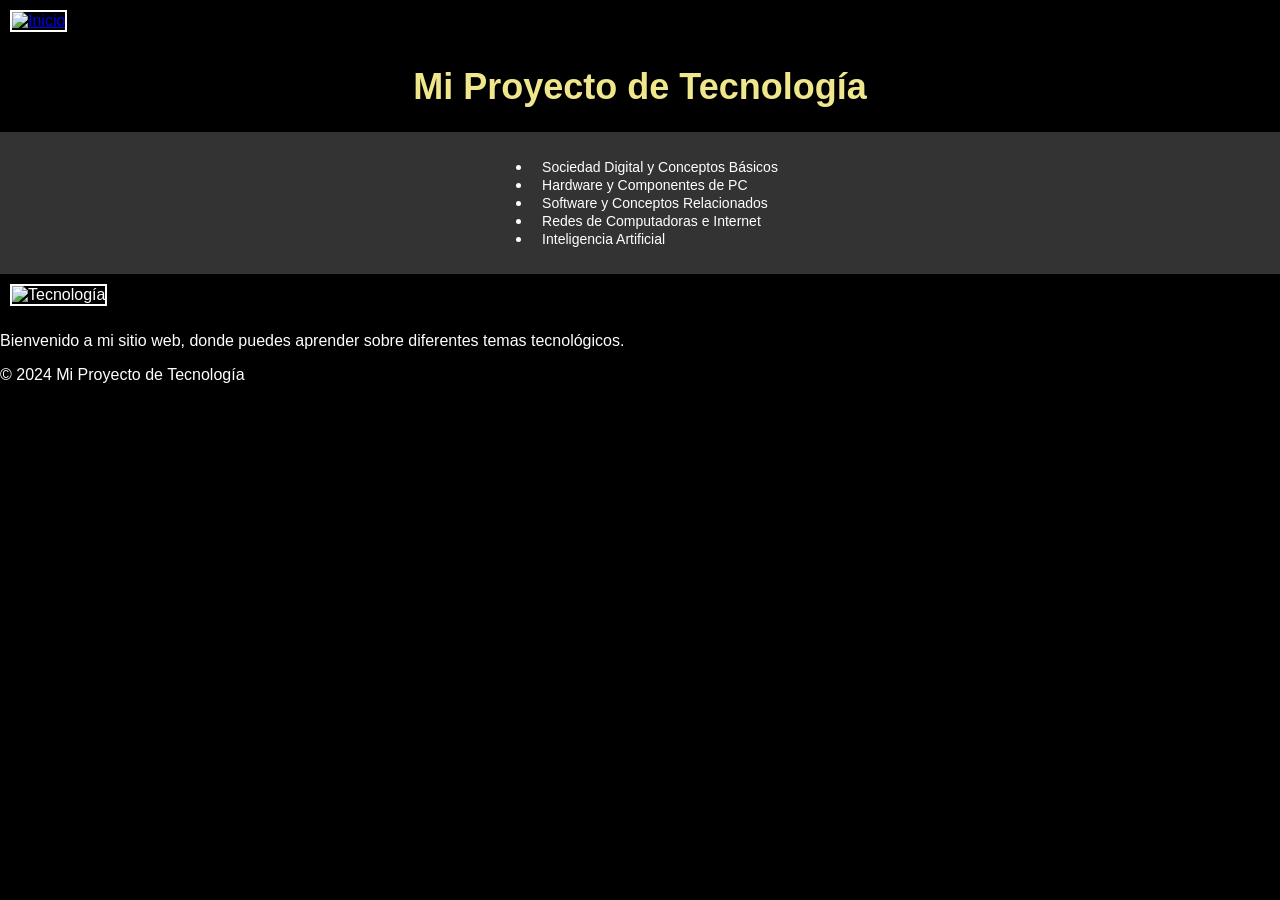
==== index.html @ ca64ee1d "Add files via upload" ====
<!DOCTYPE html>
<html lang="es">
<head>
    <meta charset="UTF-8">
    <meta name="viewport" content="width=device-width, initial-scale=1.0">
    <link rel="stylesheet" href="estilos.css">
    <title>Página Principal</title>
</head>
<body>
    <header>
        <a href="index.html"><img src="imagenes/inicio.jpg" alt="Inicio" class="logo"></a>
        <h1>Mi Proyecto de Tecnología</h1>
    </header>
    <nav>
        <ul>
            <li><a href="sociedad.html">Sociedad Digital y Conceptos Básicos</a></li>
            <li><a href="hardware.html">Hardware y Componentes de PC</a></li>
            <li><a href="software.html">Software y Conceptos Relacionados</a></li>
            <li><a href="redes.html">Redes de Computadoras e Internet</a></li>
            <li><a href="ia.html">Inteligencia Artificial</a></li>
        </ul>
    </nav>
    <main>
        <img src="imagenes/tecnologia.jpg" alt="Tecnología" class="tecnologia">
        <p>Bienvenido a mi sitio web, donde puedes aprender sobre diferentes temas tecnológicos.</p>
    </main>
    <footer>
        <p>&copy; 2024 Mi Proyecto de Tecnología</p>
    </footer>
</body>
</html>
---- estilos.css ----
/* General */
body {
  background-color: black;
  color: white;
  font-family: Arial, sans-serif;
  margin: 0;
  padding: 0;
}

/* Navegación */
nav {
  display: flex;
  justify-content: space-around;
  background-color: #333;
  padding: 10px 0;
}

nav a {
  color: white;
  text-decoration: none;
  font-size: 14px;
  padding: 10px;
}

nav a:hover {
  background-color: #555;
}

/* Sección de la página */
section {
  margin: 20px;
  padding: 20px;
}

h1, h2 {
  color: #f0e68c;
}

h1 {
  text-align: center;
  font-size: 36px;
}

h2 {
  font-size: 28px;
}

/* Imágenes pequeñas */
img {
  width: 150px;
  height: auto;
  margin: 10px;
  border: 2px solid #fff;
}

/* Estructura de la página de hardware */
.hardware-title {
  font-size: 30px;
  text-align: left;
  margin: 20px 0;
}

.hardware-logo {
  position: absolute;
  top: 20px;
  right: 20px;
  cursor: pointer;
}

.hardware-section {
  display: flex;
  flex-direction: column;
  align-items: flex-start;
}

.hardware-section img {
  margin-left: 20px;
}

/* Estructura para la página de IA */
.ia-definition, .ia-history, .ia-applications {
  margin: 20px 0;
}

.ia-definition img, .ia-history img {
  margin-left: 10px;
  width: 180px;
}

.ia-applications {
  display: flex;
  flex-wrap: wrap;
}

.ia-applications div {
  width: 30%;
  padding: 10px;
  box-sizing: border-box;
}

.ia-applications img {
  width: 100%;
  height: auto;
  margin-bottom: 10px;
}
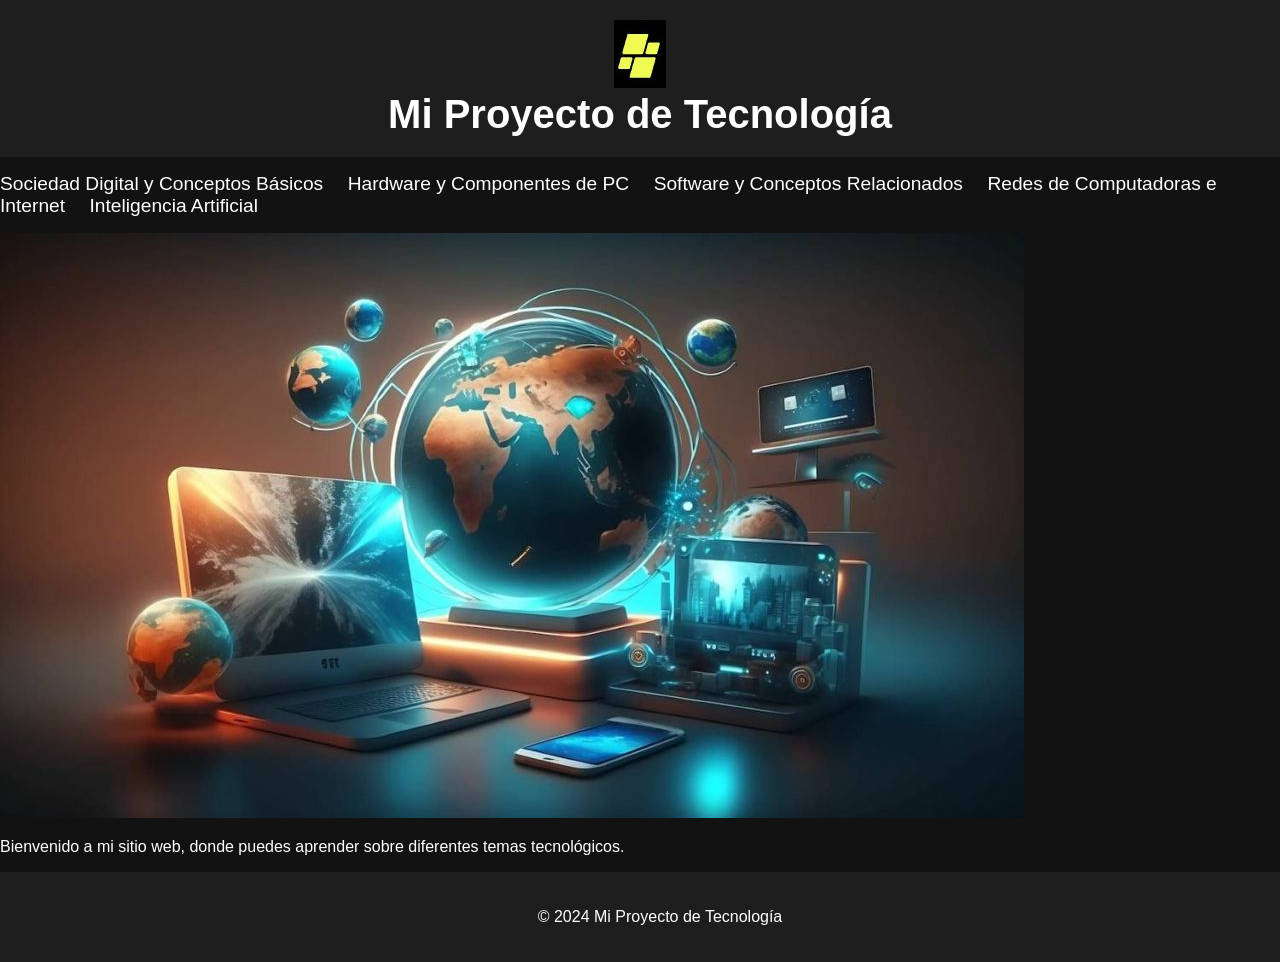
==== commit 0d7d64be: "Update index.html" ====
--- a/index.html
+++ b/index.html
@@ -8,7 +8,7 @@
 </head>
 <body>
     <header>
-        <a href="index.html"><img src="imagenes/inicio.jpg" alt="Inicio" class="logo"></a>
+        <a href="index.html"><img src="inicio.jpg" alt="Inicio" class="logo"></a>
         <h1>Mi Proyecto de Tecnología</h1>
     </header>
     <nav>
@@ -21,7 +21,7 @@
         </ul>
     </nav>
     <main>
-        <img src="imagenes/tecnologia.jpg" alt="Tecnología" class="tecnologia">
+        <img src="tecnologia.jpg" alt="Tecnología" class="tecnologia">
         <p>Bienvenido a mi sitio web, donde puedes aprender sobre diferentes temas tecnológicos.</p>
     </main>
     <footer>
--- a/estilos.css
+++ b/estilos.css
@@ -1,105 +1,71 @@
-/* General */
 body {
-  background-color: black;
-  color: white;
-  font-family: Arial, sans-serif;
-  margin: 0;
-  padding: 0;
+    font-family: Arial, sans-serif;
+    background-color: #121212;
+    color: #ffffff;
+    margin: 0;
+    padding: 0;
 }
 
-/* Navegación */
-nav {
-  display: flex;
-  justify-content: space-around;
-  background-color: #333;
-  padding: 10px 0;
+header {
+    background-color: #1e1e1e;
+    padding: 20px;
+    text-align: center;
 }
 
-nav a {
-  color: white;
-  text-decoration: none;
-  font-size: 14px;
-  padding: 10px;
+header h1 {
+    margin: 0;
+    font-size: 2.5em;
 }
 
-nav a:hover {
-  background-color: #555;
+nav ul {
+    list-style-type: none;
+    padding: 0;
 }
 
-/* Sección de la página */
-section {
-  margin: 20px;
-  padding: 20px;
+nav ul li {
+    display: inline;
+    margin-right: 20px;
 }
 
-h1, h2 {
-  color: #f0e68c;
+nav ul li a {
+    text-decoration: none;
+    color: #ffffff;
+    font-size: 1.2em;
 }
 
-h1 {
-  text-align: center;
-  font-size: 36px;
+section {
+    padding: 20px;
 }
 
-h2 {
-  font-size: 28px;
+section h2 {
+    font-size: 2em;
+    border-bottom: 2px solid #444;
+    padding-bottom: 10px;
+    margin-bottom: 20px;
 }
 
-/* Imágenes pequeñas */
-img {
-  width: 150px;
-  height: auto;
-  margin: 10px;
-  border: 2px solid #fff;
+.imagenes {
+    display: flex;
+    flex-wrap: wrap;
+    gap: 15px;
 }
 
-/* Estructura de la página de hardware */
-.hardware-title {
-  font-size: 30px;
-  text-align: left;
-  margin: 20px 0;
+.imagen-pequeña {
+    width: 200px;
+    height: auto;
 }
 
-.hardware-logo {
-  position: absolute;
-  top: 20px;
-  right: 20px;
-  cursor: pointer;
+.imagen-media {
+    width: 350px;
+    height: auto;
 }
 
-.hardware-section {
-  display: flex;
-  flex-direction: column;
-  align-items: flex-start;
+footer {
+    background-color: #1e1e1e;
+    color: #ffffff;
+    text-align: center;
+    padding: 20px;
+    position: relative;
+    bottom: 0;
+    width: 100%;
 }
-
-.hardware-section img {
-  margin-left: 20px;
-}
-
-/* Estructura para la página de IA */
-.ia-definition, .ia-history, .ia-applications {
-  margin: 20px 0;
-}
-
-.ia-definition img, .ia-history img {
-  margin-left: 10px;
-  width: 180px;
-}
-
-.ia-applications {
-  display: flex;
-  flex-wrap: wrap;
-}
-
-.ia-applications div {
-  width: 30%;
-  padding: 10px;
-  box-sizing: border-box;
-}
-
-.ia-applications img {
-  width: 100%;
-  height: auto;
-  margin-bottom: 10px;
-}
